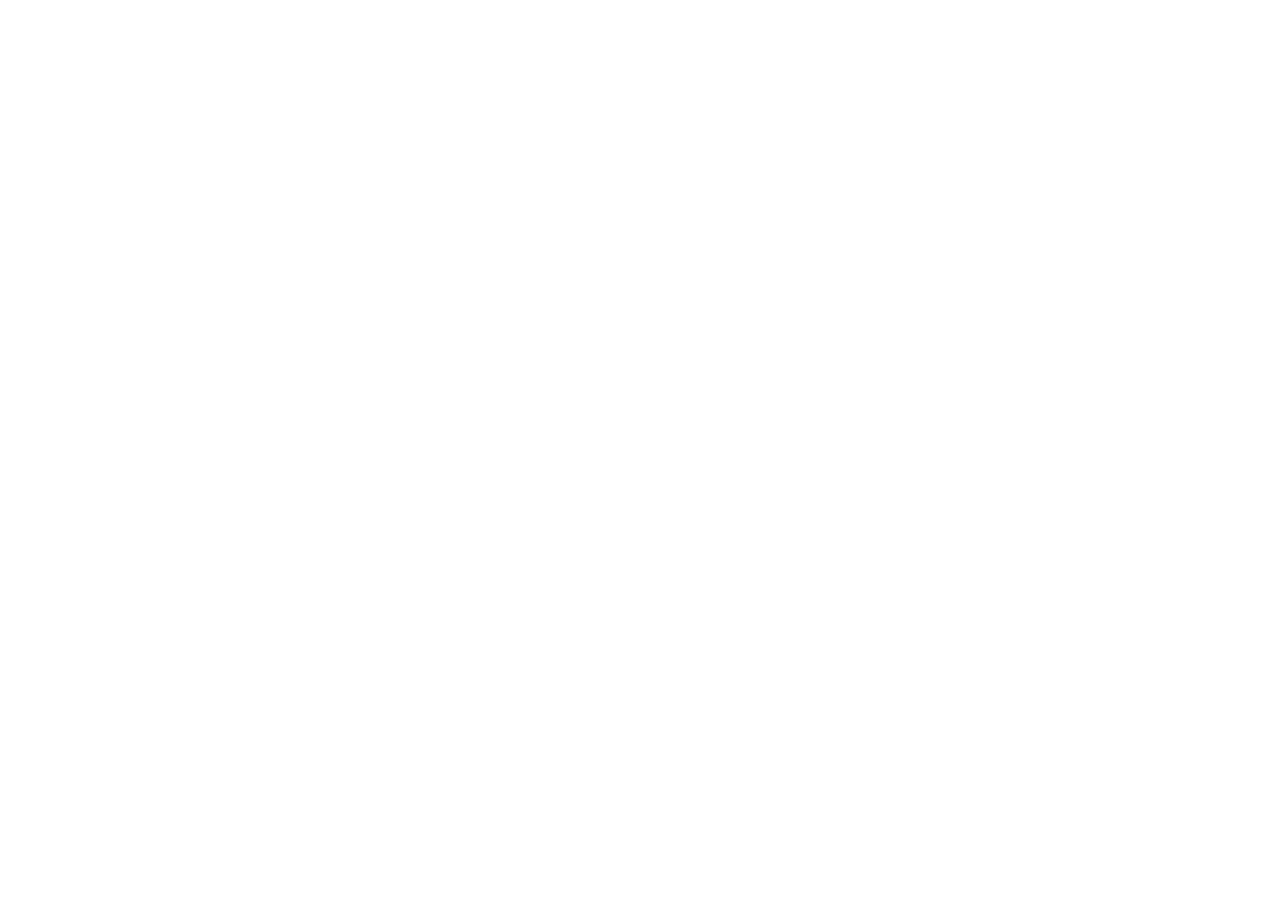
==== memory-game/index.html @ 600a9f93 "Adds boiler html code with css and js linking" ====
<!DOCTYPE html>
<html lang="en">
<head>
    <meta charset="UTF-8">
    <meta name="viewport" content="width=device-width, initial-scale=1.0">
    <meta http-equiv="X-UA-Compatible" content="ie=edge">
    <title>Memory Game</title>
    <link rel="stylesheet" href="./style.css">
</head>
<body>
    
    <script src="./script.js"></script>
</body>
</html>
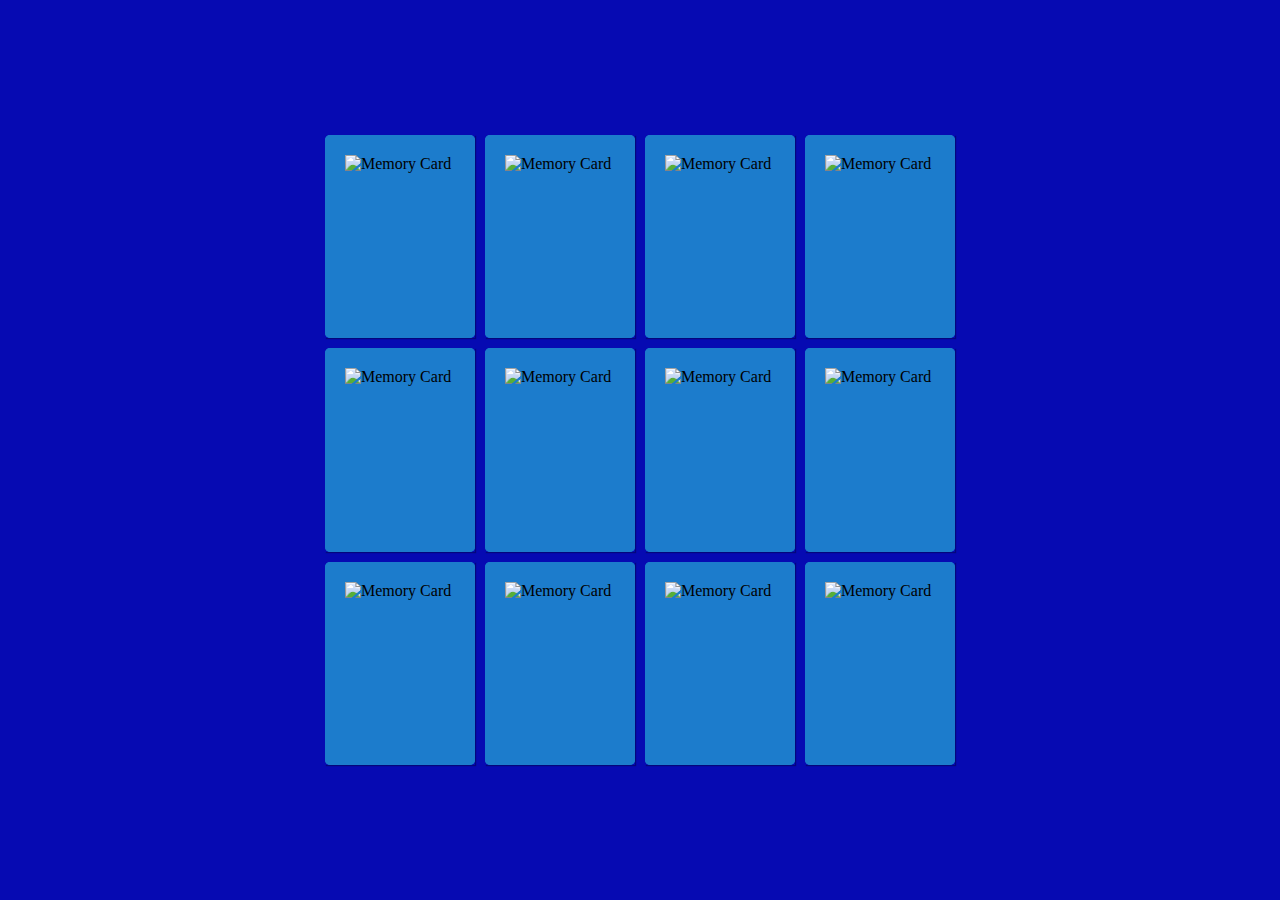
==== commit 323cda61: "Adds card container and faces with styling" ====
--- a/memory-game/index.html
+++ b/memory-game/index.html
@@ -8,7 +8,67 @@
     <link rel="stylesheet" href="./style.css">
 </head>
 <body>
-    
+    <section class="memory-game">
+        <div class="memory-card">
+          <img class="front-face" src="img/react.svg" alt="React">
+          <img class="back-face" src="img/js-badge.svg" alt="Memory Card">
+        </div>
+      
+        <div class="memory-card">
+          <img class="front-face" src="img/react.svg" alt="React">
+          <img class="back-face" src="img/js-badge.svg" alt="Memory Card">
+        </div>
+      
+        <div class="memory-card">
+          <img class="front-face" src="img/angular.svg" alt="Angular">
+          <img class="back-face" src="img/js-badge.svg" alt="Memory Card">
+        </div>
+      
+        <div class="memory-card">
+          <img class="front-face" src="img/angular.svg" alt="Angular">
+          <img class="back-face" src="img/js-badge.svg" alt="Memory Card">
+        </div>
+      
+        <div class="memory-card">
+          <img class="front-face" src="img/ember.svg" alt="Ember">
+          <img class="back-face" src="img/js-badge.svg" alt="Memory Card">
+        </div>
+      
+        <div class="memory-card">
+          <img class="front-face" src="img/ember.svg" alt="Ember">
+          <img class="back-face" src="img/js-badge.svg" alt="Memory Card">
+        </div>
+      
+        <div class="memory-card">
+          <img class="front-face" src="img/vue.svg" alt="Vue">
+          <img class="back-face" src="img/js-badge.svg" alt="Memory Card">
+        </div>
+      
+        <div class="memory-card">
+          <img class="front-face" src="img/vue.svg" alt="Vue">
+          <img class="back-face" src="img/js-badge.svg" alt="Memory Card">
+        </div>
+      
+        <div class="memory-card">
+          <img class="front-face" src="img/backbone.svg" alt="Backbone">
+          <img class="back-face" src="img/js-badge.svg" alt="Memory Card">
+        </div>
+      
+        <div class="memory-card">
+          <img class="front-face" src="img/backbone.svg" alt="Backbone">
+          <img class="back-face" src="img/js-badge.svg" alt="Memory Card">
+        </div>
+      
+        <div class="memory-card">
+          <img class="front-face" src="img/aurelia.svg" alt="Aurelia">
+          <img class="back-face" src="img/js-badge.svg" alt="Memory Card">
+        </div>
+      
+        <div class="memory-card">
+          <img class="front-face" src="img/aurelia.svg" alt="Aurelia">
+          <img class="back-face" src="img/js-badge.svg" alt="Memory Card">
+        </div>
+      </section>
     <script src="./script.js"></script>
 </body>
 </html>--- a/memory-game/style.css
+++ b/memory-game/style.css
@@ -0,0 +1,43 @@
+* {
+    padding: 0;
+    margin: 0;
+    box-sizing: border-box;
+    /* box-sizing: border-box keeps padding & margin into the total element's size.  */
+}
+
+body {
+    height: 100vh; 
+    /* vh - View height unit 100vh == 100% view height */
+    display:flex;
+    background: #060ab2;
+}
+
+.memory-game {
+    width: 640px;
+    height: 640px;
+    margin: auto;
+    display: flex;
+    flex-wrap: wrap;
+}
+
+.memory-card {
+    width: calc(25% - 10px); 
+    /* 25% for 4 columns, but remember to take away 10px for margin on both sides ... SET BELOW :) BTW */
+    height: calc(33.333% - 10px);
+    /* 33% for 3 rows, but again... remember to subtract 10px for margin on both sides SET BELOW :) BTW */
+    margin: 5px;
+    position: relative;
+    /* Using position: relative to position all elements within .memory-card absolutely, relative.  */
+    box-shadow: 1px 1px 1px rgba(0,0,0,.3);
+  }
+
+  .front-face,
+.back-face {
+  width: 100%;
+  height: 100%;
+  padding: 20px;
+  position: absolute;
+  /* The property position: absolute set to both front-face and back-face, will remove the elements from the original position, and stack them on top of each other. */
+  border-radius: 5px;
+  background: #1C7CCC;
+}